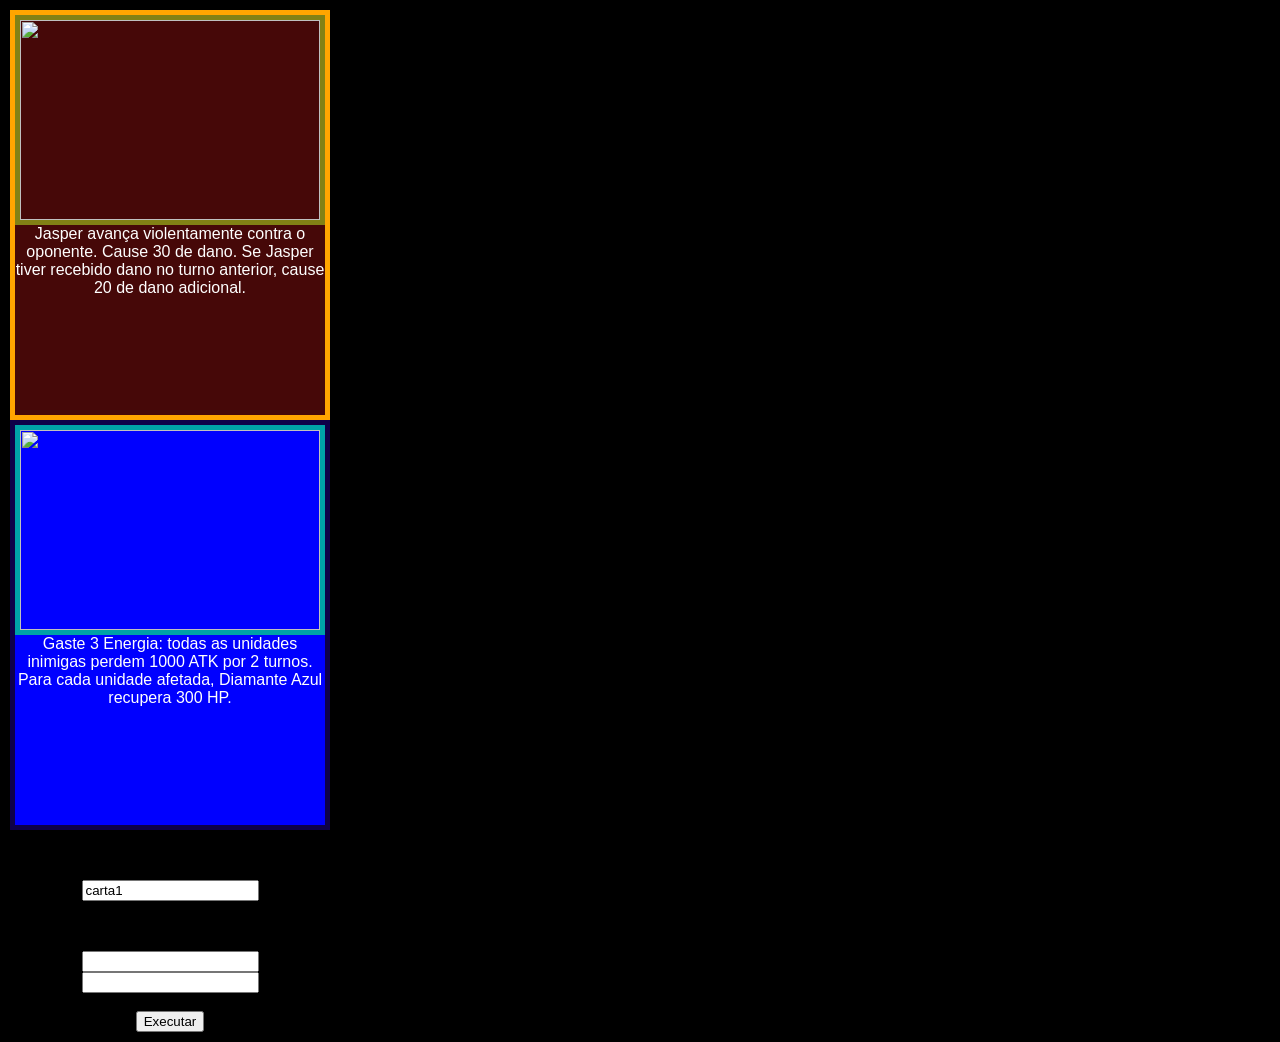
==== Cartas Java/index.html @ 5e94cbd1 "Add files via upload" ====
<!DOCTYPE html>
<html>
    <head>
        <meta charset="utf-8">
        <title>variaveis</title>
        <script src="variaveis.js" defer></script>
        <link rel="stylesheet" href="style.css">

        

    </head>

    <body style="text-align: center;">


            <main> 
 
            <div class="carta_1"> 
            
            <img class="card_jasper" src="https://i.pinimg.com/1200x/a3/5f/1d/a35f1d3852c2b190f6084fa4340b33af.jpg">
            
            <p1>
                Jasper avança violentamente contra o oponente. Cause 30 de dano. Se Jasper tiver recebido dano no turno anterior, cause 20 de dano adicional.
            </p1>
        </div>
        
        <div class="carta_2"> 
            
            <img class="card_diamonds" src="https://i.pinimg.com/736x/19/45/0d/19450d88fd49c7152c826cb7580a4f15.jpg">
            
            <p1>
                Gaste 3 Energia: todas as unidades inimigas perdem 1000 ATK por 2 turnos. Para cada unidade afetada, Diamante Azul recupera 300 HP.            </p1>
        </div>




        <p id="resultado">Coloque o sinal </p>
        <input id="carta1" value="carta1">
        <br>
        <p id="resultado">Coloque os valores </p>
        <input id="carta2" value="carta2" type="number">
        <br>
        <input id="carta3" value="carta3" type="number">
        <br>
        <br>
        <button onclick="algo('inp_1', 'inp_2')">Executar</button>
            </main>


        
    </body>
</html>
---- Cartas Java/style.css ----
body {
  background-color: black;
    display: flex;
    flex-wrap: wrap;
    gap: 10px;
    margin: 0;
    padding: 10px;
 } 


.card_jasper {
  width: 300px;
  height: 200px;
  border: 5px solid rgb(129, 129, 21);
}


.carta_1 {
  width: 310px;
  height: 400px;
  background-color: rgb(70, 8, 8);
  border: 5px solid orange;
  color: white;
  font-family: sans-serif;
}



.carta_2 {
  width: 310px;
  height: 400px;
  background-color: blue;
  border: 5px solid rgb(14, 0, 73);
  color: white;
  font-family: sans-serif;

}

.card_diamonds {
  width: 300px;
  height: 200px;
  border: 5px solid rgb(0, 161, 167);
}
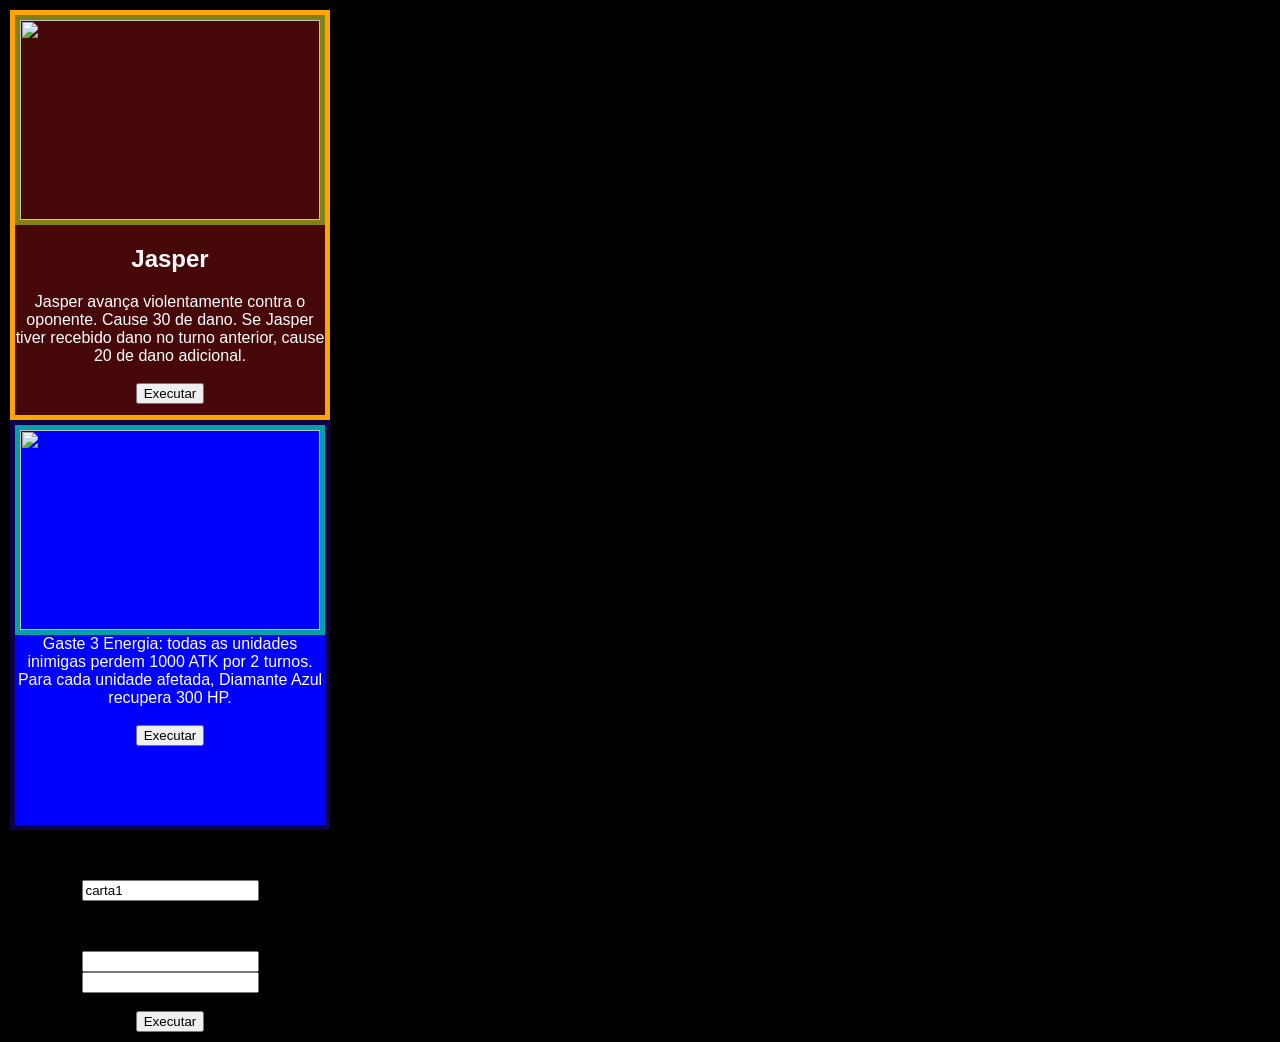
==== commit 8b560de0: "Add files via upload" ====
--- a/Cartas Java/index.html
+++ b/Cartas Java/index.html
@@ -17,12 +17,17 @@
  
             <div class="carta_1"> 
             
-            <img class="card_jasper" src="https://i.pinimg.com/1200x/a3/5f/1d/a35f1d3852c2b190f6084fa4340b33af.jpg">
-            
-            <p1>
-                Jasper avança violentamente contra o oponente. Cause 30 de dano. Se Jasper tiver recebido dano no turno anterior, cause 20 de dano adicional.
-            </p1>
-        </div>
+                <img class="card_jasper" src="https://i.pinimg.com/1200x/a3/5f/1d/a35f1d3852c2b190f6084fa4340b33af.jpg">
+                
+                <h2 id="nome1">Jasper</h2>
+
+                <p1>
+                    Jasper avança violentamente contra o oponente. Cause 30 de dano. Se Jasper tiver recebido dano no turno anterior, cause 20 de dano adicional.
+                </p1>
+                <br>
+                <br>
+                <button onclick="algo('nome1')">Executar</button>
+            </div>
         
         <div class="carta_2"> 
             
@@ -30,6 +35,9 @@
             
             <p1>
                 Gaste 3 Energia: todas as unidades inimigas perdem 1000 ATK por 2 turnos. Para cada unidade afetada, Diamante Azul recupera 300 HP.            </p1>
+                <br>
+                <br>
+                <button>Executar</button>
         </div>
 
 
